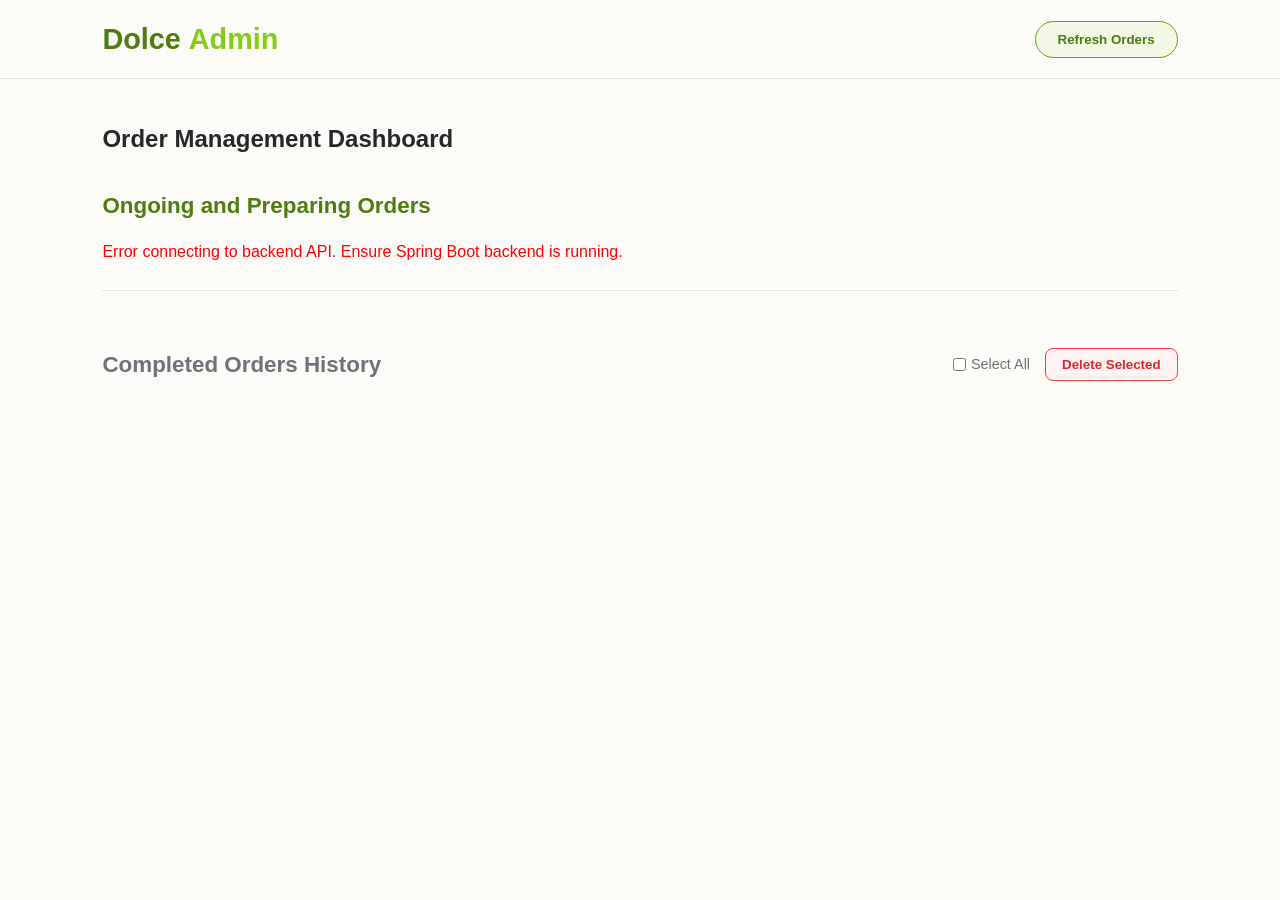
==== admin.html @ df7815c8 "For Dolce Coffee" ====
<!DOCTYPE html>
<html lang="en">
<head>
    <meta charset="UTF-8">
    <meta name="viewport" content="width=device-width, initial-scale=1.0">
    <title>Dolce Coffee - Admin Orders</title>
    <link rel="stylesheet" href="style.css">
    <style>
        .admin-container { padding: 120px 8% 50px; }
        .admin-header {
            display: flex;
            justify-content: space-between;
            align-items: center;
            margin-bottom: 30px;
        }
        
        .section-header-container {
            display: flex;
            justify-content: space-between;
            align-items: center;
            margin: 30px 0 15px;
        }

        .section-title {
            color: var(--primary-lime-dark);
            font-size: 1.4rem;
            margin: 0;
        }

        .completed-actions {
            display: flex;
            align-items: center;
            gap: 15px;
        }

        .select-all-label {
            font-size: 0.9rem;
            color: var(--text-muted);
            cursor: pointer;
            display: flex;
            align-items: center;
            gap: 5px;
        }

        .order-card {
            background: #fff;
            border: 1px solid var(--border-soft);
            border-radius: 16px;
            padding: 24px;
            margin-bottom: 20px;
            box-shadow: var(--shadow-soft);
        }
        .order-card.completed-card {
            background: #fdfdfd;
            border-color: #e2e8f0;
        }

        .order-header {
            display: flex;
            justify-content: space-between;
            align-items: center;
            border-bottom: 1px solid var(--border-soft);
            padding-bottom: 12px;
            margin-bottom: 12px;
        }

        .header-left {
            display: flex;
            align-items: center;
            gap: 12px;
        }

        .order-checkbox {
            width: 18px;
            height: 18px;
            cursor: pointer;
        }

        .status-badge {
            padding: 6px 14px;
            border-radius: 20px;
            font-size: 0.85rem;
            font-weight: 700;
        }
        .status-RECEIVED { background: #fef3c7; color: #d97706; }
        .status-PREPARING { background: #dbeafe; color: #2563eb; }
        .status-COMPLETED { background: #dcfce7; color: #15803d; }
        
        .action-btns { display: flex; gap: 10px; margin-top: 15px; }
        .btn-status {
            padding: 8px 16px;
            border-radius: 8px;
            border: 1px solid var(--primary-lime);
            background: var(--bg-accent);
            color: var(--primary-lime-dark);
            cursor: pointer;
            font-weight: 600;
            transition: 0.2s;
        }
        .btn-status:hover { background: var(--primary-lime); color: #fff; }

        .btn-delete {
            padding: 8px 16px;
            border-radius: 8px;
            border: 1px solid #ef4444;
            background: #fef2f2;
            color: #dc2626;
            cursor: pointer;
            font-weight: 600;
            transition: 0.2s;
        }
        .btn-delete:hover { background: #dc2626; color: #fff; }
    </style>
</head>
<body>

    <nav class="navbar">
        <div class="logo">Dolce <span class="highlight">Admin</span></div>
        <button class="cart-trigger-btn" onclick="fetchOrders()">Refresh Orders</button>
    </nav>

    <div class="admin-container">
        <div class="admin-header">
            <h2>Order Management Dashboard</h2>
        </div>

        <!-- Active Orders Section -->
        <div class="section-header-container">
            <h3 class="section-title">Ongoing and Preparing Orders</h3>
        </div>
        <div id="active-orders-list">Loading orders...</div>

        <br><hr style="border: 0; border-top: 1px solid var(--border-soft);"><br>

        <!-- Completed Orders Section -->
        <div class="section-header-container">
            <h3 class="section-title" style="color: var(--text-muted);">Completed Orders History</h3>
            <div class="completed-actions">
                <label class="select-all-label">
                    <input type="checkbox" id="select-all-checkbox" onchange="toggleSelectAll(this)"> Select All
                </label>
                <button class="btn-delete" id="delete-selected-btn" onclick="deleteSelectedOrders()">Delete Selected</button>
            </div>
        </div>
        <div id="completed-orders-list">Loading completed orders...</div>
    </div>

    <script>
        const API_BASE_URL = "http://localhost:8080/api/v1/orders";
        let selectedOrderIds = new Set();

        function fetchOrders() {
            fetch(API_BASE_URL)
                .then(res => {
                    if (!res.ok) throw new Error("HTTP error " + res.status);
                    return res.json();
                })
                .then(orders => {
                    const activeContainer = document.getElementById("active-orders-list");
                    const completedContainer = document.getElementById("completed-orders-list");

                    activeContainer.innerHTML = "";
                    completedContainer.innerHTML = "";

                    const activeOrders = orders.filter(o => o.status !== "COMPLETED");
                    const completedOrders = orders.filter(o => o.status === "COMPLETED");

                    if (activeOrders.length === 0) {
                        activeContainer.innerHTML = "<p style='color: var(--text-muted);'>No active incoming orders.</p>";
                    } else {
                        activeOrders.forEach(order => activeContainer.appendChild(createOrderCard(order, false)));
                    }

                    if (completedOrders.length === 0) {
                        completedContainer.innerHTML = "<p style='color: var(--text-muted);'>No completed orders in history.</p>";
                        document.getElementById("select-all-checkbox").checked = false;
                        selectedOrderIds.clear();
                    } else {
                        completedOrders.forEach(order => completedContainer.appendChild(createOrderCard(order, true)));
                    }
                })
                .catch(err => {
                    console.error("Fetch Error:", err);
                    document.getElementById("active-orders-list").innerHTML = "<p style='color:red;'>Error connecting to backend API. Ensure Spring Boot backend is running.</p>";
                    document.getElementById("completed-orders-list").innerHTML = "";
                });
        }

        function createOrderCard(order, isCompleted) {
            let itemsHtml = order.items.map(i => `<li>${i.name} x${i.quantity} - ${(i.price * i.quantity).toFixed(2)} ETB</li>`).join('');

            let receiptHtml = "";
            if (order.paymentReceipt) {
                const advance = order.advanceAmount ? order.advanceAmount.toFixed(2) : (order.totalAmount * 0.5).toFixed(2);
                receiptHtml = `
                    <div style="margin-top: 12px; padding: 12px; background: #f8fafc; border: 1px solid var(--border-soft); border-radius: 8px;">
                        <small style="font-weight: bold; color: #dc2626; display: block; margin-bottom: 4px;">Advance Deposit Paid (50%): ${advance} ETB</small>
                        <a href="${order.paymentReceipt}" target="_blank" style="font-size: 0.85rem; color: #2563eb; text-decoration: underline; font-weight: 600;">🖼️ View Payment Screenshot / Receipt</a>
                    </div>
                `;
            }

            const card = document.createElement("div");
            card.className = `order-card ${isCompleted ? 'completed-card' : ''}`;

            let actionButtons = "";
            let checkboxHtml = "";

            if (!isCompleted) {
                actionButtons = `
                    <button class="btn-status" onclick="updateStatus('${order.orderId}', 'PREPARING')">Mark Preparing</button>
                    <button class="btn-status" onclick="updateStatus('${order.orderId}', 'COMPLETED')">Mark Completed</button>
                `;
            } else {
                const isChecked = selectedOrderIds.has(order.orderId) ? "checked" : "";
                checkboxHtml = `<input type="checkbox" class="order-checkbox completed-item-checkbox" value="${order.orderId}" ${isChecked} onchange="toggleSelectOrder('${order.orderId}', this.checked)">`;
                actionButtons = `
                    <button class="btn-delete" onclick="deleteSingleOrder('${order.orderId}')">Delete Order</button>
                `;
            }

            card.innerHTML = `
                <div class="order-header">
                    <div class="header-left">
                        ${checkboxHtml}
                        <div>
                            <h3>Order ID: ${order.orderId} (${order.orderType})</h3>
                            <small style="color: var(--text-muted);">${order.timestamp}</small>
                        </div>
                    </div>
                    <span class="status-badge status-${order.status}">${order.status}</span>
                </div>
                <ul style="margin: 15px 0 15px 20px;">${itemsHtml}</ul>
                <h4>Total: ${order.totalAmount.toFixed(2)} ETB</h4>
                ${receiptHtml}
                <div class="action-btns">${actionButtons}</div>
            `;

            return card;
        }

        function updateStatus(orderId, newStatus) {
            fetch(`${API_BASE_URL}/${orderId}/status`, {
                method: "PATCH",
                headers: { "Content-Type": "application/json" },
                body: JSON.stringify({ status: newStatus })
            })
            .then(res => {
                if (!res.ok) throw new Error("Failed to update status");
                return res.json();
            })
            .then(() => fetchOrders())
            .catch(err => console.error("Error updating status:", err));
        }

        function toggleSelectOrder(orderId, isChecked) {
            if (isChecked) {
                selectedOrderIds.add(orderId);
            } else {
                selectedOrderIds.delete(orderId);
            }
        }

        function toggleSelectAll(masterCheckbox) {
            const checkboxes = document.querySelectorAll('.completed-item-checkbox');
            checkboxes.forEach(cb => {
                cb.checked = masterCheckbox.checked;
                if (masterCheckbox.checked) {
                    selectedOrderIds.add(cb.value);
                } else {
                    selectedOrderIds.delete(cb.value);
                }
            });
        }

        function deleteSingleOrder(orderId) {
            const confirmed = confirm(`Are you sure you want to delete Order ${orderId}? This action cannot be undone.`);
            if (!confirmed) return;

            sendDeleteRequest(orderId).then(() => {
                selectedOrderIds.delete(orderId);
                fetchOrders();
            });
        }

        function deleteSelectedOrders() {
            if (selectedOrderIds.size === 0) {
                alert("Please select at least one completed order to delete.");
                return;
            }

            const confirmed = confirm(`Are you sure you want to delete ${selectedOrderIds.size} selected order(s)? This action cannot be undone.`);
            if (!confirmed) return;

            const deletePromises = Array.from(selectedOrderIds).map(id => sendDeleteRequest(id));
            Promise.all(deletePromises)
                .then(() => {
                    selectedOrderIds.clear();
                    fetchOrders();
                })
                .catch(err => console.error("Error deleting orders:", err));
        }

        function sendDeleteRequest(orderId) {
            return fetch(`${API_BASE_URL}/${orderId}`, {
                method: "DELETE"
            })
            .then(res => {
                if (!res.ok) throw new Error("Failed to delete order " + orderId);
                return res.json();
            })
            .catch(err => console.error("Error deleting order:", err));
        }

        document.addEventListener("DOMContentLoaded", () => {
            fetchOrders();
            setInterval(fetchOrders, 5000);
        });
    </script>
</body>
</html>
---- style.css ----
:root {
    --bg-main: #fcfbf7;
    --bg-card: #ffffff;
    --bg-accent: #f2f7e6;
    
    --primary-lime: #65a30d;
    --primary-lime-dark: #4d7c0f;
    --accent-lime-light: #84cc16;
    
    --text-main: #27272a;
    --text-muted: #71717a;
    --border-soft: #e4e4e7;
    
    --font-family: 'Segoe UI', Tahoma, Geneva, Verdana, sans-serif;
    --shadow-soft: 0 10px 30px rgba(101, 163, 13, 0.08);
}

* { margin: 0; padding: 0; box-sizing: border-box; }
html { scroll-behavior: smooth; }

body {
    background-color: var(--bg-main);
    color: var(--text-main);
    font-family: var(--font-family);
    line-height: 1.6;
}

/* Navbar */
.navbar {
    position: fixed;
    top: 0;
    width: 100%;
    display: flex;
    justify-content: space-between;
    align-items: center;
    padding: 16px 8%;
    background: rgba(252, 251, 247, 0.95);
    backdrop-filter: blur(10px);
    border-bottom: 1px solid var(--border-soft);
    z-index: 100;
}

.logo {
    font-size: 1.8rem;
    font-weight: 700;
    color: var(--primary-lime-dark);
    display: flex;
    align-items: center;
    gap: 8px;
}
.logo .highlight { color: var(--accent-lime-light); }
.brand-icon { width: 28px; height: 28px; stroke: var(--primary-lime); }

.nav-links { display: flex; list-style: none; gap: 30px; }
.nav-links a { text-decoration: none; color: var(--text-muted); font-weight: 600; }
.nav-links a:hover, .nav-links a.active { color: var(--primary-lime); }

.cart-trigger-btn {
    background: var(--bg-accent);
    color: var(--primary-lime-dark);
    border: 1px solid var(--primary-lime);
    padding: 10px 22px;
    border-radius: 25px;
    font-weight: 700;
    cursor: pointer;
    transition: 0.2s ease;
}
.cart-trigger-btn:hover { background: var(--primary-lime); color: #fff; }

.cart-badge {
    background: var(--primary-lime-dark);
    color: #fff;
    padding: 2px 8px;
    border-radius: 12px;
    font-size: 0.85rem;
    margin-left: 6px;
}

/* Hero Section */
.hero {
    padding: 150px 8% 80px;
    display: grid;
    grid-template-columns: 1fr 1fr;
    gap: 50px;
    align-items: center;
    background: radial-gradient(circle at left, #ffffff 0%, var(--bg-accent) 100%);
}

.hero-content { text-align: left; }
.hero-badge {
    font-size: 0.9rem;
    font-weight: 700;
    color: var(--primary-lime);
    text-transform: uppercase;
    letter-spacing: 1px;
}
.hero h1 { font-size: 3.5rem; color: var(--primary-lime-dark); margin: 10px 0; line-height: 1.2; }
.hero-subtitle { color: var(--text-muted); font-size: 1.1rem; margin-bottom: 30px; }

.hero-graphic { position: relative; }
.hero-graphic img {
    width: 100%;
    height: 380px;
    object-fit: cover;
    border-radius: 24px;
    box-shadow: 0 20px 40px rgba(0,0,0,0.12);
}
.floating-badge {
    position: absolute;
    bottom: -20px;
    left: 20px;
    background: #fff;
    padding: 12px 20px;
    border-radius: 16px;
    font-weight: 700;
    color: var(--primary-lime-dark);
    box-shadow: 0 10px 25px rgba(0,0,0,0.1);
    display: flex;
    align-items: center;
    gap: 10px;
}

.btn {
    display: inline-block;
    padding: 12px 30px;
    border-radius: 25px;
    text-decoration: none;
    font-weight: 700;
    cursor: pointer;
    transition: 0.2s ease;
    border: none;
}
.btn-primary { background: var(--primary-lime); color: #fff; }
.btn-primary:hover { background: var(--primary-lime-dark); }

/* Menu Grid & Image Cards */
.menu-section { padding: 80px 8%; }
.section-header { text-align: center; margin-bottom: 30px; }
.section-tag { font-size: 0.9rem; font-weight: 700; color: var(--primary-lime); text-transform: uppercase; }
.section-header h2 { font-size: 2.5rem; color: var(--primary-lime-dark); }

.category-tabs { display: flex; justify-content: center; gap: 10px; margin-bottom: 35px; }
.tab-btn {
    padding: 8px 22px;
    border-radius: 20px;
    border: 1px solid var(--border-soft);
    background: var(--bg-card);
    color: var(--text-muted);
    font-weight: 600;
    cursor: pointer;
}
.tab-btn.active, .tab-btn:hover { background: var(--primary-lime); color: #fff; border-color: var(--primary-lime); }

.menu-grid {
    display: grid;
    grid-template-columns: repeat(auto-fit, minmax(280px, 1fr));
    gap: 30px;
}
.menu-card {
    background: var(--bg-card);
    border: 1px solid var(--border-soft);
    border-radius: 20px;
    overflow: hidden;
    box-shadow: var(--shadow-soft);
    display: flex;
    flex-direction: column;
    justify-content: space-between;
    transition: transform 0.2s ease;
}
.menu-card:hover { transform: translateY(-5px); }

.card-img {
    width: 100%;
    height: 180px;
    object-fit: cover;
}
.card-body {
    padding: 20px;
    display: flex;
    flex-direction: column;
    flex: 1;
    justify-content: space-between;
}
.menu-card h3 { font-size: 1.3rem; color: var(--primary-lime-dark); margin-bottom: 6px; }
.menu-card p { color: var(--text-muted); font-size: 0.9rem; margin-bottom: 15px; }
.card-price { font-size: 1.2rem; font-weight: 700; color: var(--primary-lime); }

/* Slide-out Cart Sidebar */
.cart-overlay {
    position: fixed;
    inset: 0;
    background: rgba(0, 0, 0, 0.3);
    backdrop-filter: blur(2px);
    display: none;
    z-index: 1000;
}
.cart-overlay.open { display: block; }

.cart-sidebar {
    position: fixed;
    top: 0; right: -420px; width: 380px; height: 100vh;
    background: var(--bg-card);
    box-shadow: -5px 0 25px rgba(0,0,0,0.1);
    z-index: 1001;
    transition: right 0.3s ease-in-out;
    display: flex;
    flex-direction: column;
    padding: 30px 24px;
}
.cart-sidebar.open { right: 0; }

.cart-header { display: flex; justify-content: space-between; align-items: center; margin-bottom: 20px; }
.cart-header h2 { font-size: 1.8rem; color: var(--primary-lime-dark); }
.close-btn { background: none; border: none; font-size: 2rem; cursor: pointer; color: var(--text-muted); }

.dining-option-wrapper { margin-bottom: 20px; }
.dining-label { font-size: 0.9rem; font-weight: 700; color: var(--text-muted); display: block; margin-bottom: 8px; }
.dining-toggle { display: flex; background: var(--bg-accent); border-radius: 12px; padding: 4px; }
.dining-btn {
    flex: 1; border: none; padding: 10px; border-radius: 10px;
    background: transparent; cursor: pointer; font-weight: 700;
    color: var(--text-muted); transition: 0.2s;
}
.dining-btn.active { background: #fff; color: var(--primary-lime-dark); box-shadow: 0 2px 8px rgba(0,0,0,0.05); }

.cart-items { flex: 1; overflow-y: auto; display: flex; flex-direction: column; gap: 15px; }
.cart-item { display: flex; justify-content: space-between; align-items: center; border-bottom: 1px dashed var(--border-soft); padding-bottom: 12px; }
.cart-item-title { font-weight: 700; color: var(--text-main); }
.qty-controls { display: flex; align-items: center; gap: 8px; }
.qty-btn { background: var(--bg-accent); border: none; width: 28px; height: 28px; border-radius: 50%; cursor: pointer; font-weight: bold; color: var(--primary-lime-dark); }

.cart-footer { border-top: 1px solid var(--border-soft); padding-top: 20px; margin-top: 15px; }
.summary-line { display: flex; justify-content: space-between; margin-bottom: 8px; color: var(--text-muted); font-size: 1rem; }
.total-line { font-size: 1.3rem; font-weight: 700; color: var(--primary-lime-dark); margin-top: 10px; }
.btn-checkout { width: 100%; margin-top: 15px; text-align: center; }

/* Custom Modal */
.modal-overlay {
    position: fixed;
    inset: 0;
    background: rgba(0, 0, 0, 0.4);
    backdrop-filter: blur(4px);
    display: none;
    justify-content: center;
    align-items: center;
    z-index: 2000;
}
.modal-overlay.open { display: flex; }

.modal-card {
    background: var(--bg-card);
    border-radius: 20px;
    padding: 30px;
    width: 90%;
    max-width: 400px;
    text-align: center;
    box-shadow: 0 10px 30px rgba(0,0,0,0.15);
    border: 1px solid var(--border-soft);
}
.modal-icon {
    width: 60px;
    height: 60px;
    background: var(--bg-accent);
    color: var(--primary-lime-dark);
    font-size: 1.8rem;
    border-radius: 50%;
    display: flex;
    align-items: center;
    justify-content: center;
    margin: 0 auto 15px;
    border: 2px solid var(--primary-lime);
}
.modal-card h2 { color: var(--primary-lime-dark); font-size: 1.8rem; }
.modal-subtitle { color: var(--text-muted); font-size: 0.95rem; margin-bottom: 20px; }
.modal-details {
    background: var(--bg-main);
    border-radius: 12px;
    padding: 15px;
    margin-bottom: 20px;
}
.detail-row {
    display: flex;
    justify-content: space-between;
    margin-bottom: 8px;
    font-size: 0.95rem;
    color: var(--text-main);
}
.detail-row:last-child { margin-bottom: 0; }

/* Footer */
.footer {
    background-color: var(--bg-accent);
    border-top: 1px solid var(--border-soft);
    padding: 60px 8% 20px;
    margin-top: 60px;
}
.footer-container {
    display: grid;
    grid-template-columns: repeat(auto-fit, minmax(220px, 1fr));
    gap: 40px;
    margin-bottom: 40px;
}
.footer-col h3 { color: var(--primary-lime-dark); margin-bottom: 15px; font-size: 1.2rem; }
.footer-col p { color: var(--text-muted); font-size: 0.95rem; margin-bottom: 8px; }
.social-links { display: flex; flex-direction: column; gap: 8px; }
.social-links a { color: var(--primary-lime-dark); text-decoration: none; font-weight: 600; }
.social-links a:hover { color: var(--accent-lime-light); }
.footer-bottom { text-align: center; border-top: 1px solid var(--border-soft); padding-top: 20px; color: var(--text-muted); font-size: 0.85rem; }

/* Mobile Responsiveness */
@media (max-width: 768px) {
    .hero { grid-template-columns: 1fr; padding-top: 120px; text-align: center; }
    .hero-content { text-align: center; }
}

/* About Section Styles */
.about-section {
    padding: 80px 8%;
    background: #ffffff;
}

.about-grid {
    display: grid;
    grid-template-columns: 1fr 1fr;
    gap: 50px;
    align-items: center;
}

.about-images {
    position: relative;
}

.about-img-main {
    width: 85%;
    height: 350px;
    object-fit: cover;
    border-radius: 20px;
    box-shadow: var(--shadow-soft);
}

.about-img-sub {
    position: absolute;
    bottom: -30px;
    right: 0;
    width: 55%;
    height: 220px;
    object-fit: cover;
    border-radius: 16px;
    border: 5px solid #ffffff;
    box-shadow: 0 10px 25px rgba(0,0,0,0.12);
}

.about-content h2 {
    font-size: 2.3rem;
    color: var(--primary-lime-dark);
    margin: 10px 0 18px;
    line-height: 1.2;
}

.about-content p {
    color: var(--text-muted);
    margin-bottom: 15px;
    font-size: 1rem;
}

.about-stats {
    display: flex;
    gap: 25px;
    margin-top: 25px;
}

.stat-card {
    background: var(--bg-accent);
    padding: 15px 25px;
    border-radius: 12px;
    border: 1px solid var(--border-soft);
}

.stat-card h3 {
    font-size: 1.8rem;
    color: var(--primary-lime-dark);
}

.stat-card p {
    font-size: 0.85rem;
    margin: 0;
    font-weight: 600;
}

/* Location Section Styles */
.location-section {
    padding: 80px 8%;
    background: var(--bg-main);
}

.location-container {
    display: grid;
    grid-template-columns: 1fr 1.2fr;
    gap: 40px;
    align-items: center;
}

.location-details {
    display: flex;
    flex-direction: column;
    gap: 20px;
}

.location-card {
    display: flex;
    align-items: center;
    gap: 18px;
    background: #ffffff;
    padding: 20px;
    border-radius: 16px;
    border: 1px solid var(--border-soft);
    box-shadow: var(--shadow-soft);
}

.loc-icon {
    font-size: 1.8rem;
    background: var(--bg-accent);
    width: 50px;
    height: 50px;
    border-radius: 50%;
    display: flex;
    align-items: center;
    justify-content: center;
}

.location-card h3 {
    font-size: 1.1rem;
    color: var(--primary-lime-dark);
    margin-bottom: 4px;
}

.location-card p {
    color: var(--text-muted);
    font-size: 0.95rem;
    line-height: 1.4;
}

.map-wrapper {
    width: 100%;
    height: 380px;
    border-radius: 20px;
    overflow: hidden;
    box-shadow: var(--shadow-soft);
    border: 1px solid var(--border-soft);
}

/* Mobile Responsiveness for New Sections */
@media (max-width: 768px) {
    .about-grid, .location-container {
        grid-template-columns: 1fr;
    }
    .about-img-sub {
        position: relative;
        width: 100%;
        bottom: 0;
        margin-top: 15px;
    }
    .about-img-main {
        width: 100%;
    }
}

html { 
    scroll-behavior: smooth; 
}
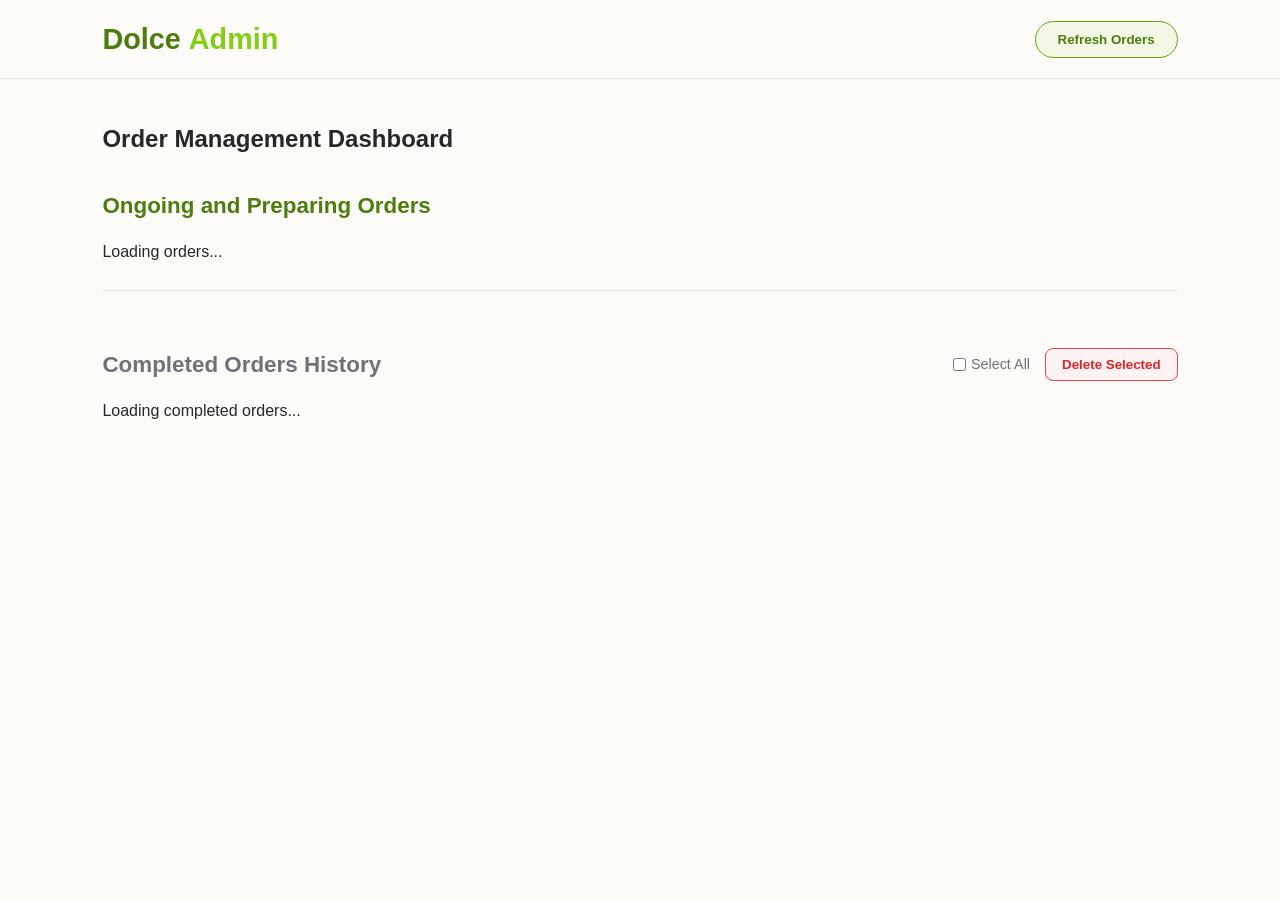
==== commit 84ff3676: "Update API base URL to live Render server" ====
--- a/admin.html
+++ b/admin.html
@@ -146,7 +146,7 @@
     </div>
 
     <script>
-        const API_BASE_URL = "http://localhost:8080/api/v1/orders";
+        const API_BASE_URL = https://dolce-coffee-backend.onrender.com;
         let selectedOrderIds = new Set();
 
         function fetchOrders() {
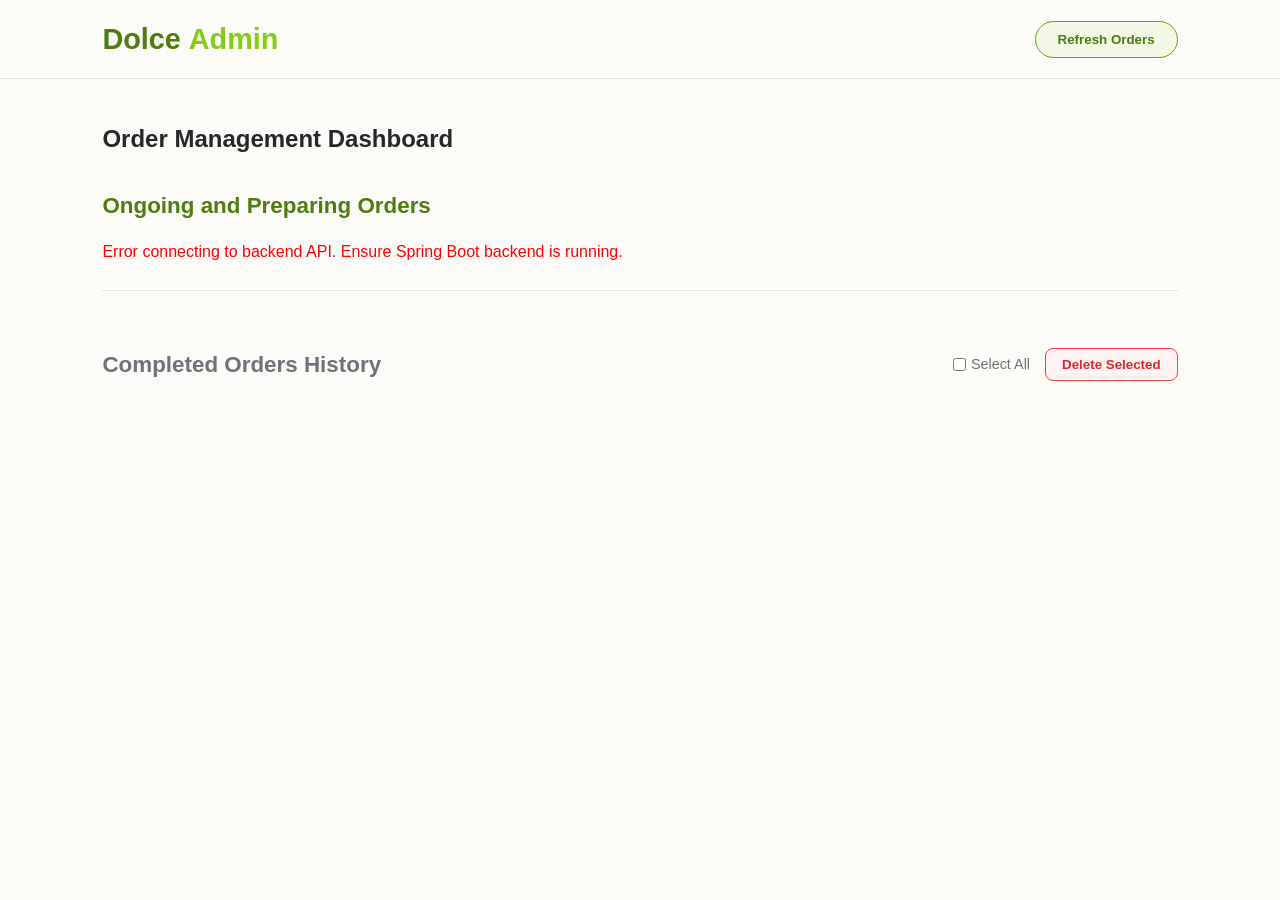
==== commit 3e211304: "script and admin" ====
--- a/admin.html
+++ b/admin.html
@@ -146,7 +146,7 @@
     </div>
 
     <script>
-        const API_BASE_URL = https://dolce-coffee-backend.onrender.com;
+        const API_BASE_URL = "https://dolce-coffee-backend.onrender.com/api/v1/orders";
         let selectedOrderIds = new Set();
 
         function fetchOrders() {
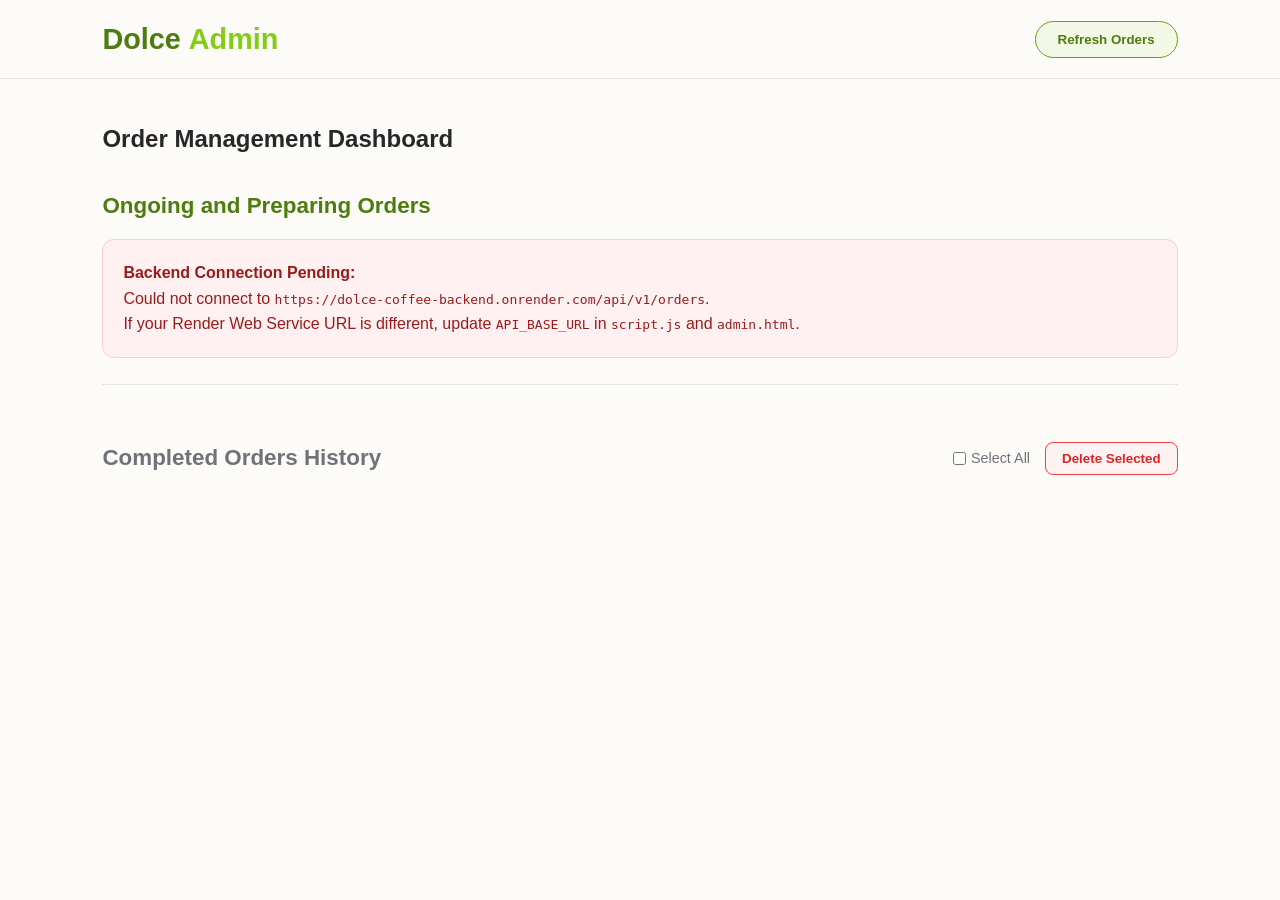
==== commit 0113a2ca: "Update admin.html connection guidance for Render URL" ====
--- a/admin.html
+++ b/admin.html
@@ -181,7 +181,12 @@
                 })
                 .catch(err => {
                     console.error("Fetch Error:", err);
-                    document.getElementById("active-orders-list").innerHTML = "<p style='color:red;'>Error connecting to backend API. Ensure Spring Boot backend is running.</p>";
+                    document.getElementById("active-orders-list").innerHTML = 
+                        `<div style="padding: 20px; background: #fff1f2; border: 1px solid #fecdd3; border-radius: 12px; color: #991b1b;">
+                            <strong>Backend Connection Pending:</strong><br>
+                            Could not connect to <code>${API_BASE_URL}</code>.<br>
+                            If your Render Web Service URL is different, update <code>API_BASE_URL</code> in <code>script.js</code> and <code>admin.html</code>.
+                        </div>`;
                     document.getElementById("completed-orders-list").innerHTML = "";
                 });
         }
